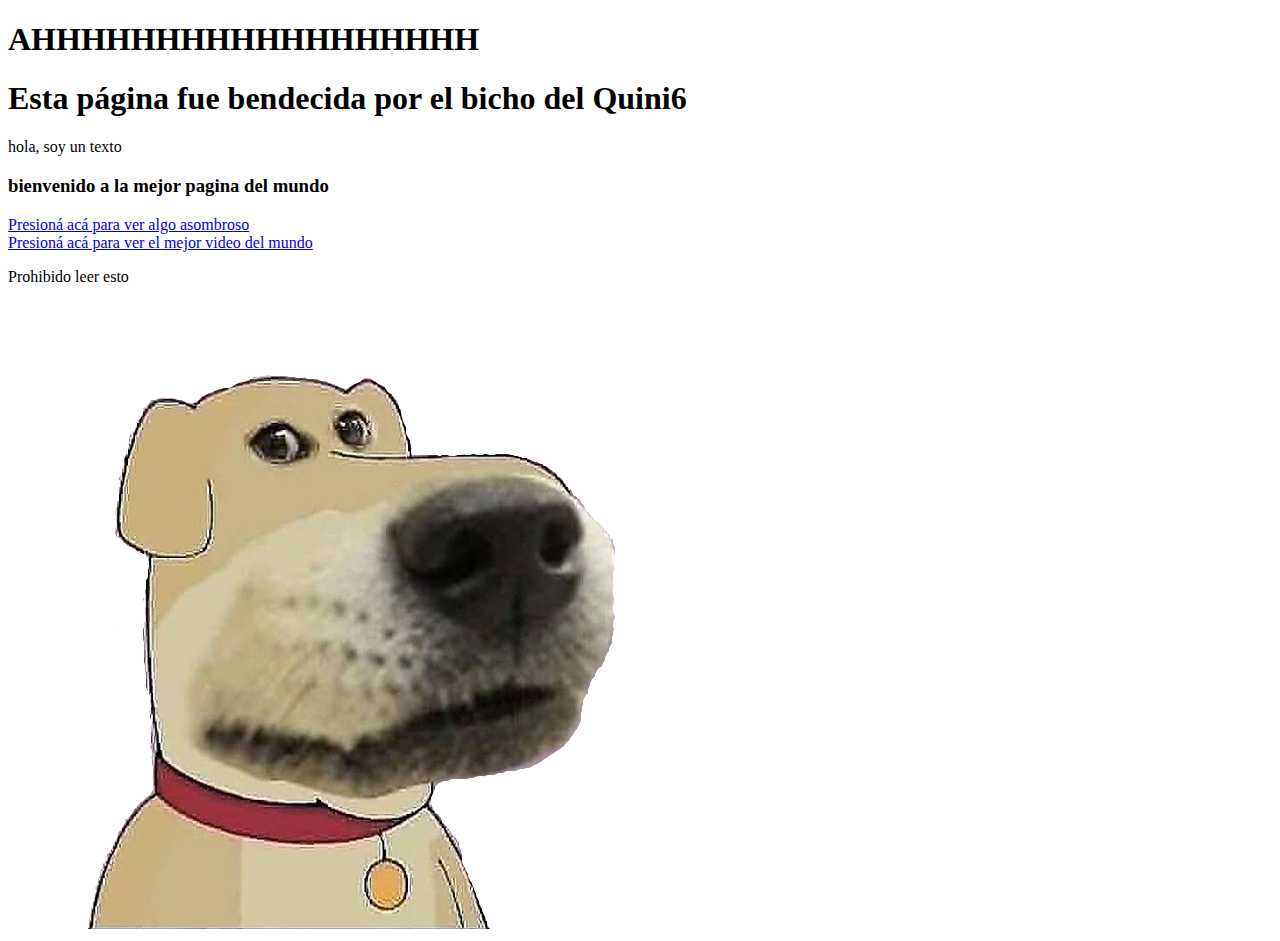
==== index.html @ 223f3d9a "eso es queso" ====
<!DOCTYPE html>
<html lang="en">
<head>
    <meta charset="UTF-8">
    <meta http-equiv="X-UA-Compatible" content="IE=edge">
    <meta name="viewport" content="width=device-width, initial-scale=1.0">
    <link rel="stylesheet" href="/css/index.css">
    <title>Lamejorpaginadelmundo</title>
</head>
<body>
    <header>
        <div>
            <h1> AHHHHHHHHHHHHHHHHHH </h1>
        </div>
    </header>
    <h1> Esta página fue bendecida por el bicho del Quini6</h1>

    <p class="pito"> hola, soy un texto </p>

    <h3> bienvenido a la mejor pagina del mundo</h3>

    <nav class="negrito">
        <li><a href="./Pages/larengue.html">Presioná acá para ver algo asombroso</a></li>
        <li><a href="./Pages/lenteja.html">Presioná acá para ver el mejor video del mundo</a></li>
        <p>Prohibido leer esto</p>
        <img src="./images/k3fp0xin4jq41.png" alt="">
     </nav>
</body>
</html>
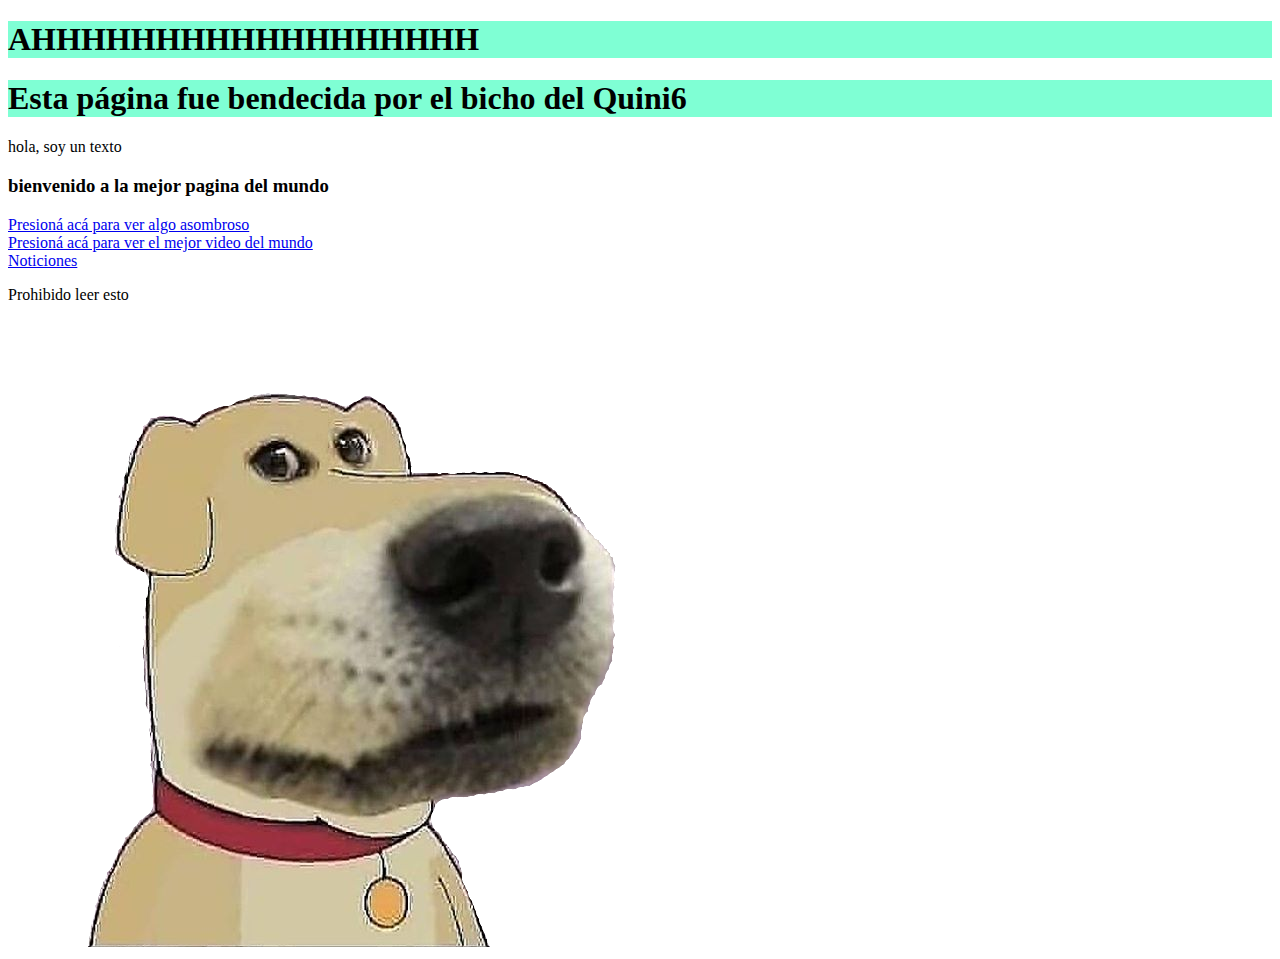
==== commit de989e96: "queso" ====
--- a/index.html
+++ b/index.html
@@ -22,6 +22,7 @@
     <nav class="negrito">
         <li><a href="./Pages/larengue.html">Presioná acá para ver algo asombroso</a></li>
         <li><a href="./Pages/lenteja.html">Presioná acá para ver el mejor video del mundo</a></li>
+        <li><a href="./Pages/noticias.html">Noticiones</a></li>
         <p>Prohibido leer esto</p>
         <img src="./images/k3fp0xin4jq41.png" alt="">
      </nav>
--- a/css/index.css
+++ b/css/index.css
@@ -0,0 +1,4 @@
+h1{
+    border-color: black;
+    background-color: aquamarine;
+}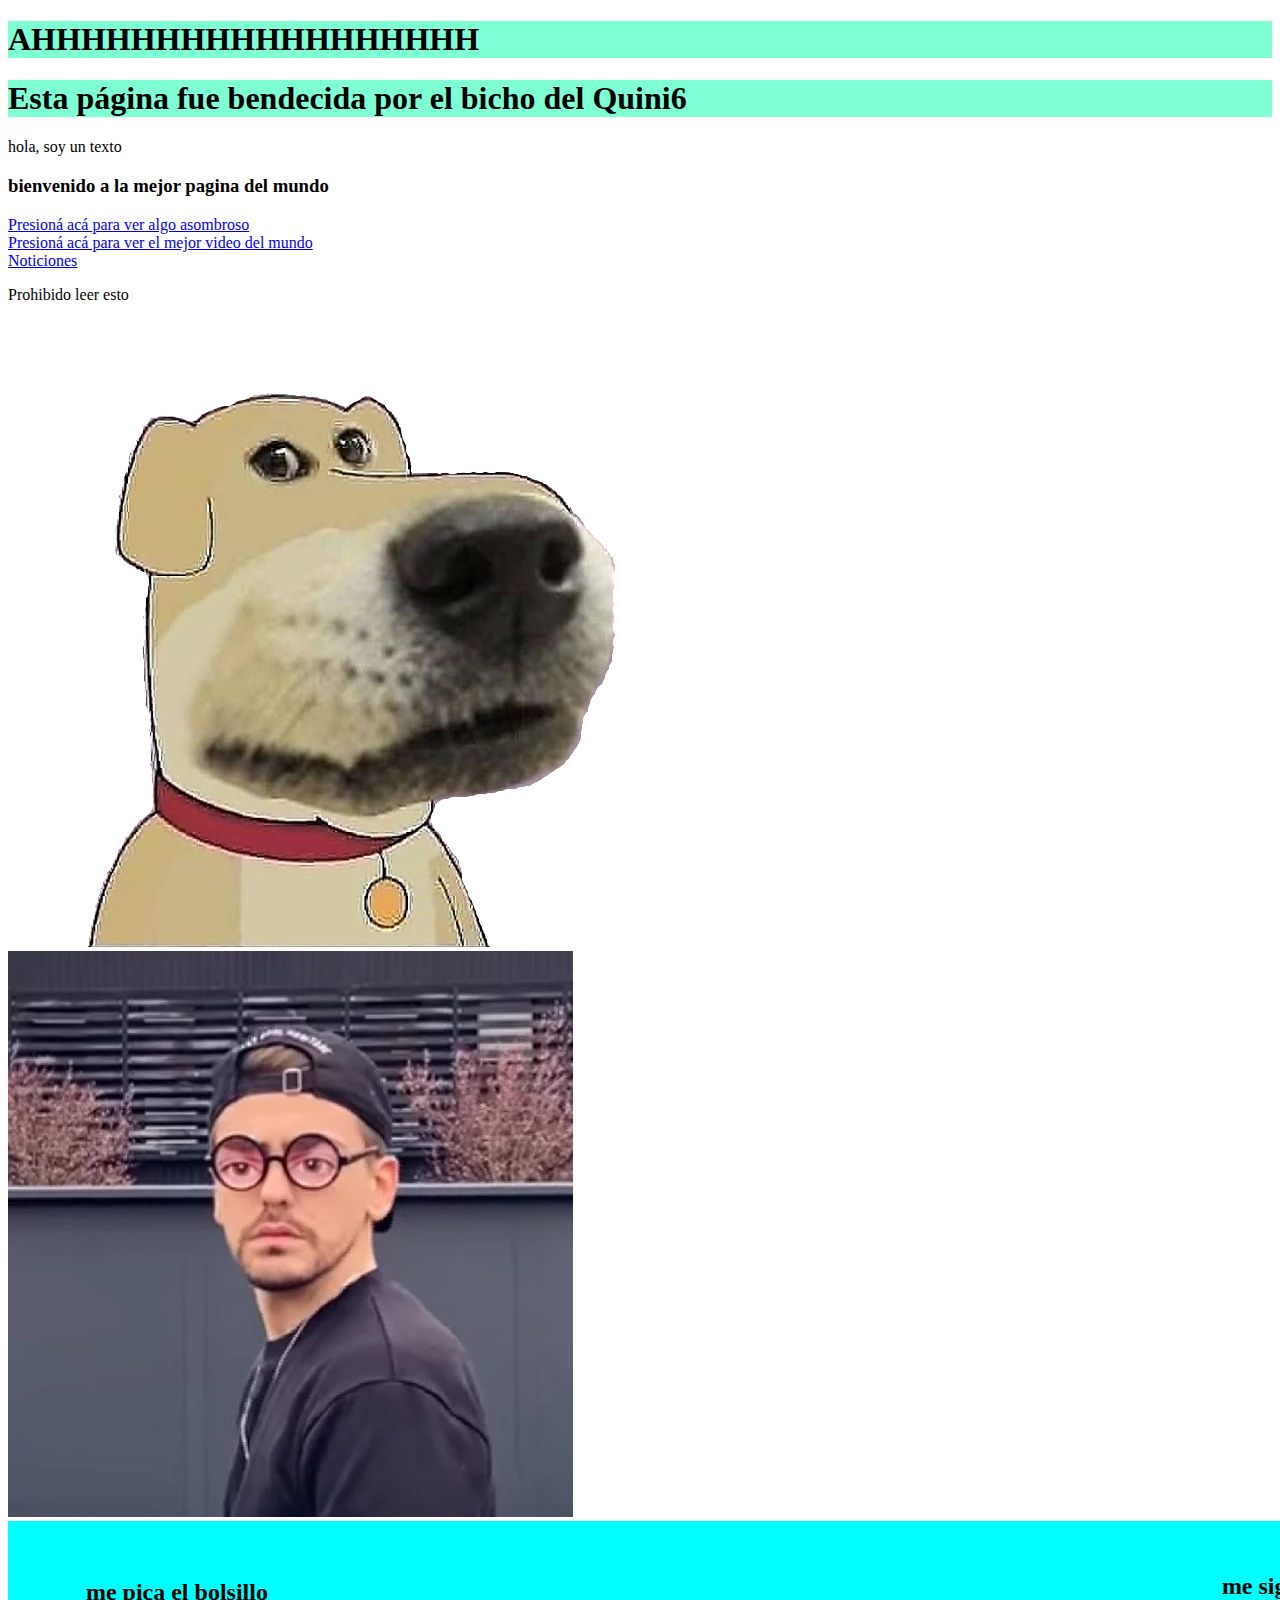
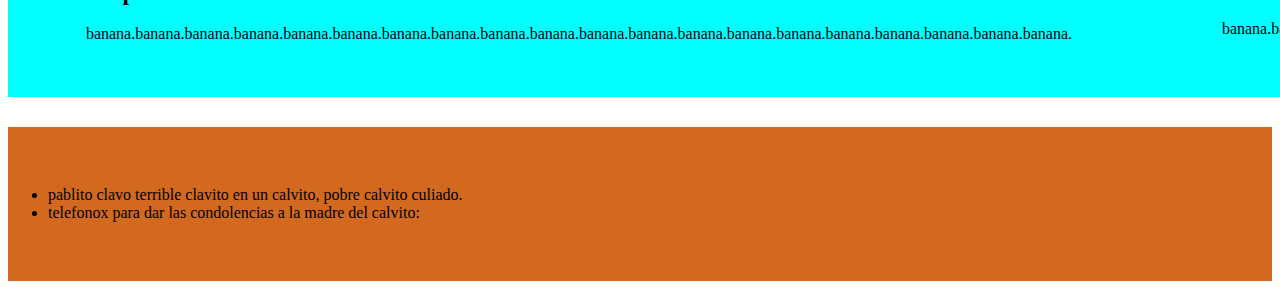
==== commit d7619be7: "algo algo" ====
--- a/index.html
+++ b/index.html
@@ -4,7 +4,7 @@
     <meta charset="UTF-8">
     <meta http-equiv="X-UA-Compatible" content="IE=edge">
     <meta name="viewport" content="width=device-width, initial-scale=1.0">
-    <link rel="stylesheet" href="/css/index.css">
+    <link rel="stylesheet" href="css/index.css">
     <title>Lamejorpaginadelmundo</title>
 </head>
 <body>
@@ -26,5 +26,51 @@
         <p>Prohibido leer esto</p>
         <img src="./images/k3fp0xin4jq41.png" alt="">
      </nav>
+
+     <aside class="">
+         <a href="https://sceu.frba.utn.edu.ar/"
+         target="blank"> <img src="images/aKVEzQJj_700wp_0.jpg" alt="DIOOOOOOOOOS"></a>
+     </aside>
+
+     <main>
+         <section id="contenedore">
+             <article class="primero">
+                 <figure>
+                     <div class="niggers">
+                         <h2>me pica el bolsillo</h2>
+                         <p>
+                             banana.banana.banana.banana.banana.banana.banana.banana.banana.banana.banana.banana.banana.banana.banana.banana.banana.banana.banana.banana.
+                         </p>
+                     </div>
+                 </figure>
+             </article>
+        
+             <section id="contenedore">
+                <article class="segundox">
+                    <figure>
+                        <div class="niggers">
+                            <h2>me sigue picando el bolsillo</h2>
+                            <p>
+                                banana.banana.banana.banana.banana.banana.banana.banana.banana.banana.banana.banana.banana.banana.banana.banana.banana.banana.banana.banana.
+                            </p>
+                        </div>
+                    </figure>
+                </article>
+
+     </main>
+
+     <footer class="footerino">
+         <div class="pepino">
+             <ul>
+                 <li>pablito clavo terrible clavito en un calvito, pobre calvito culiado.</li>
+                 <li>telefonox para dar las condolencias a la madre del calvito: <a href="tel=23546775098"></a></li>
+
+             </ul>
+         </div>
+         <div class="mapuu">
+             <iframe src="" frameborder="0"></iframe>
+         </div>
+
+     </footer>
 </body>
 </html>--- a/css/index.css
+++ b/css/index.css
@@ -1,4 +1,41 @@
 h1{
     border-color: black;
     background-color: aquamarine;
+}
+
+.banner-topu{
+    padding: auto;
+    display: flex;
+}
+
+#contenedore{
+    display:flex;
+    background-color: aqua;
+    justify-content: space-around;
+
+}
+
+.primero{
+    padding: 3%;
+
+}
+
+.segundox{
+    padding: 3%;
+}
+
+.footerino{
+    margin-top: 30px;
+    align-items: center;
+    background: chocolate;
+    display:flex
+    
+}
+
+@media screen and (min-with: 666px) and (max-with: 999px) {
+
+    body{
+        background: rgb(21, 172, 192);
+    }
+    
 }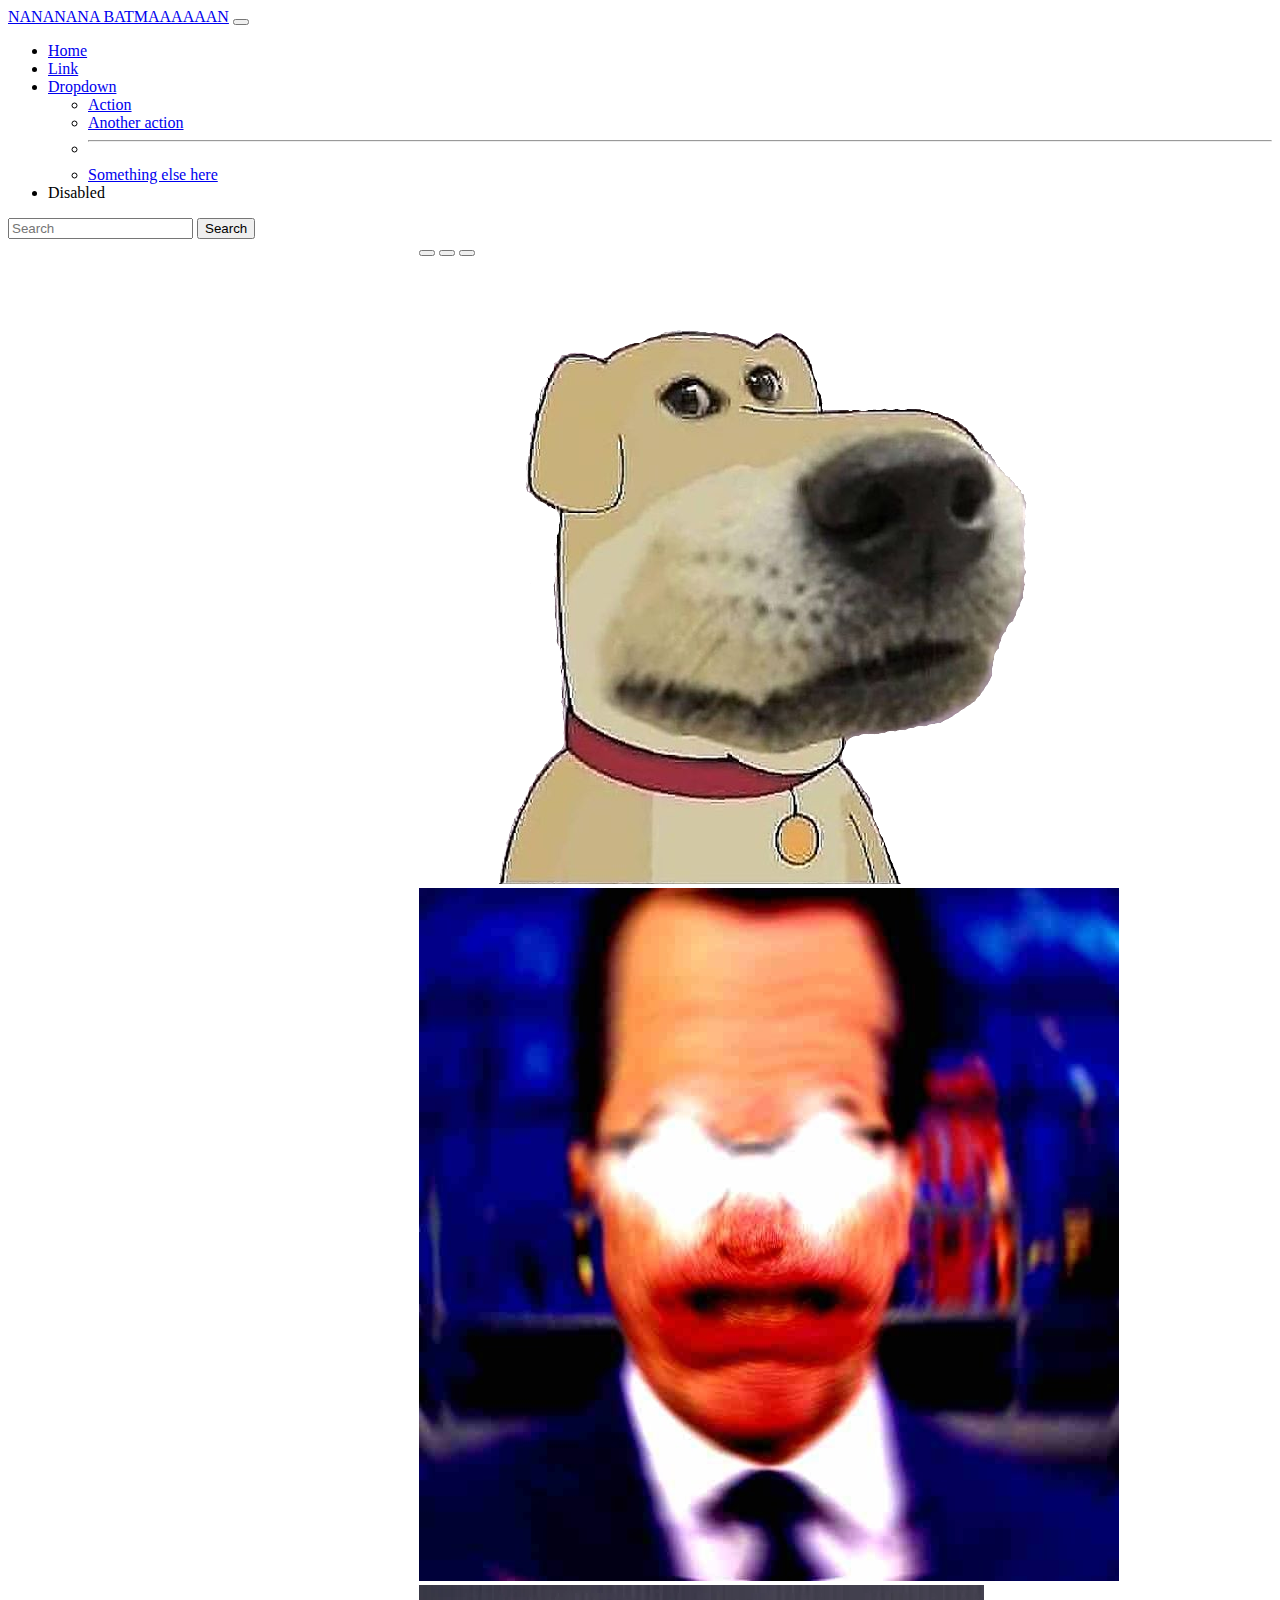
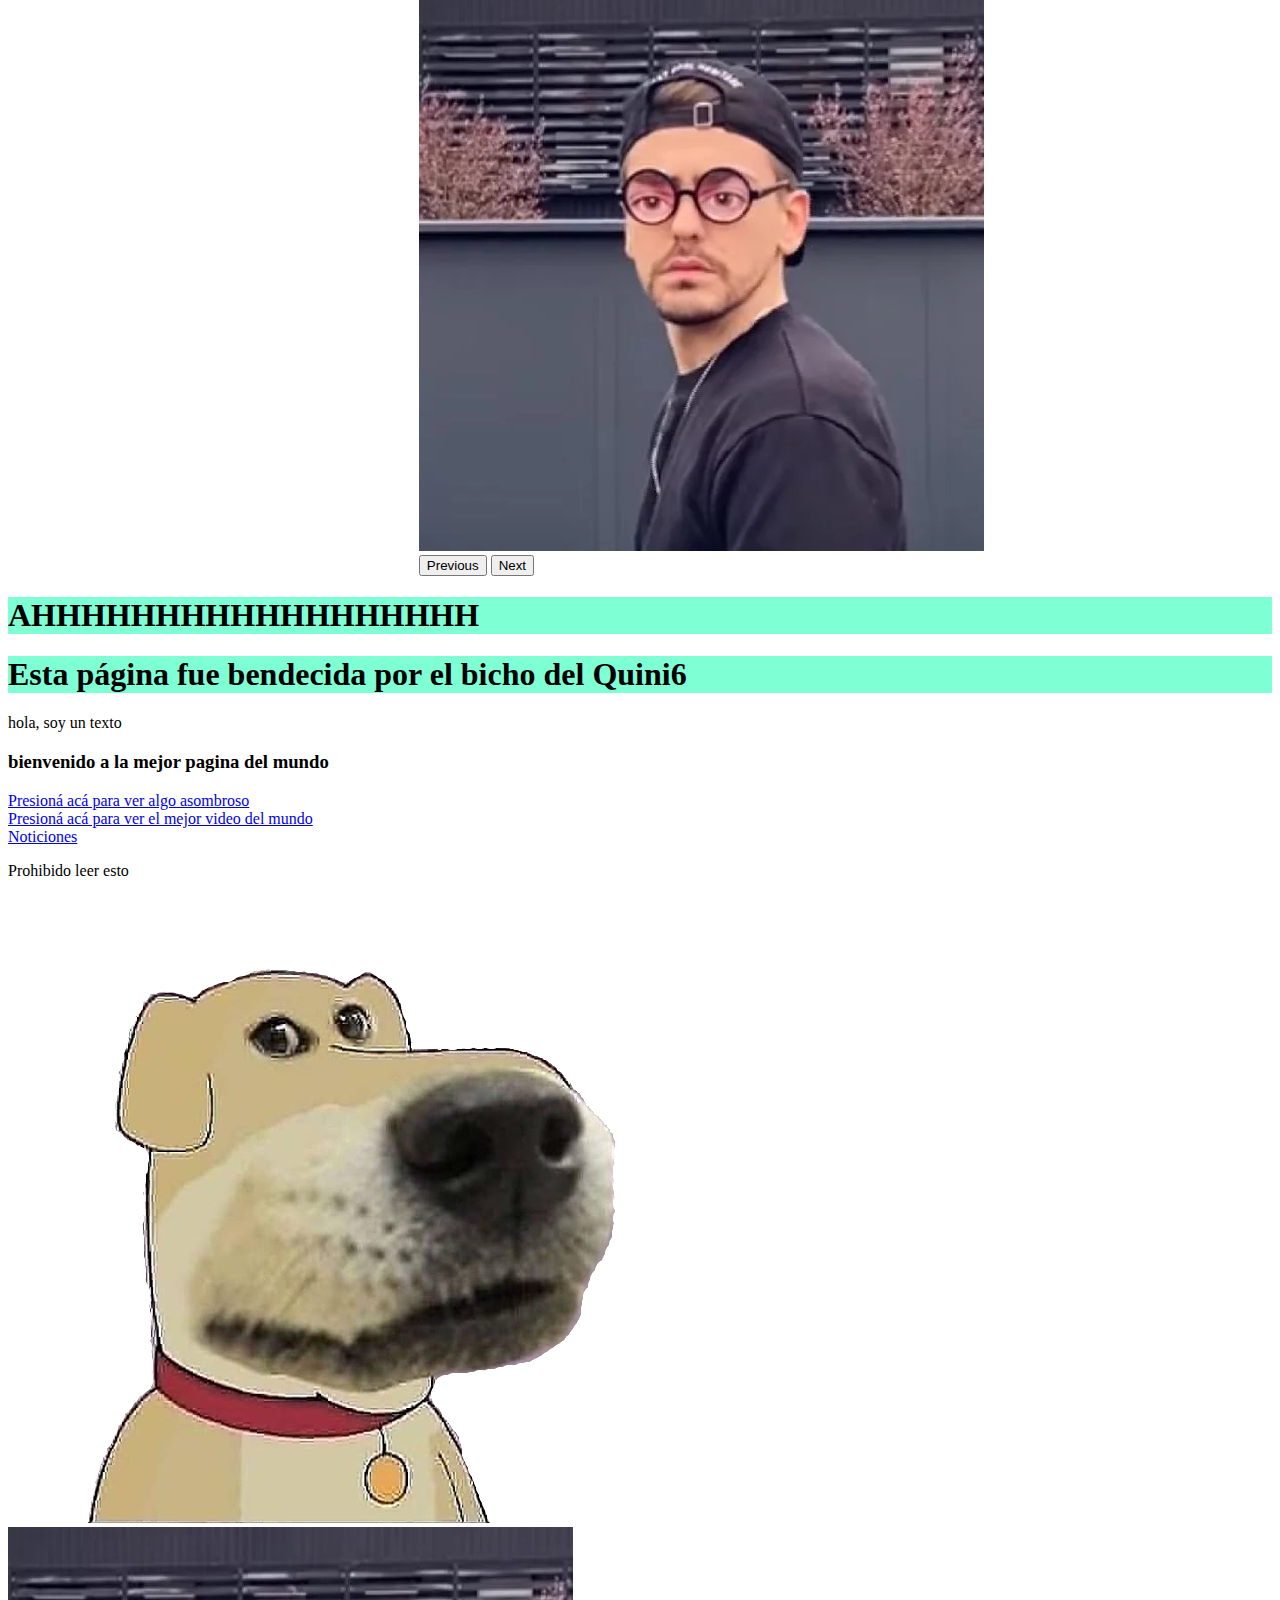
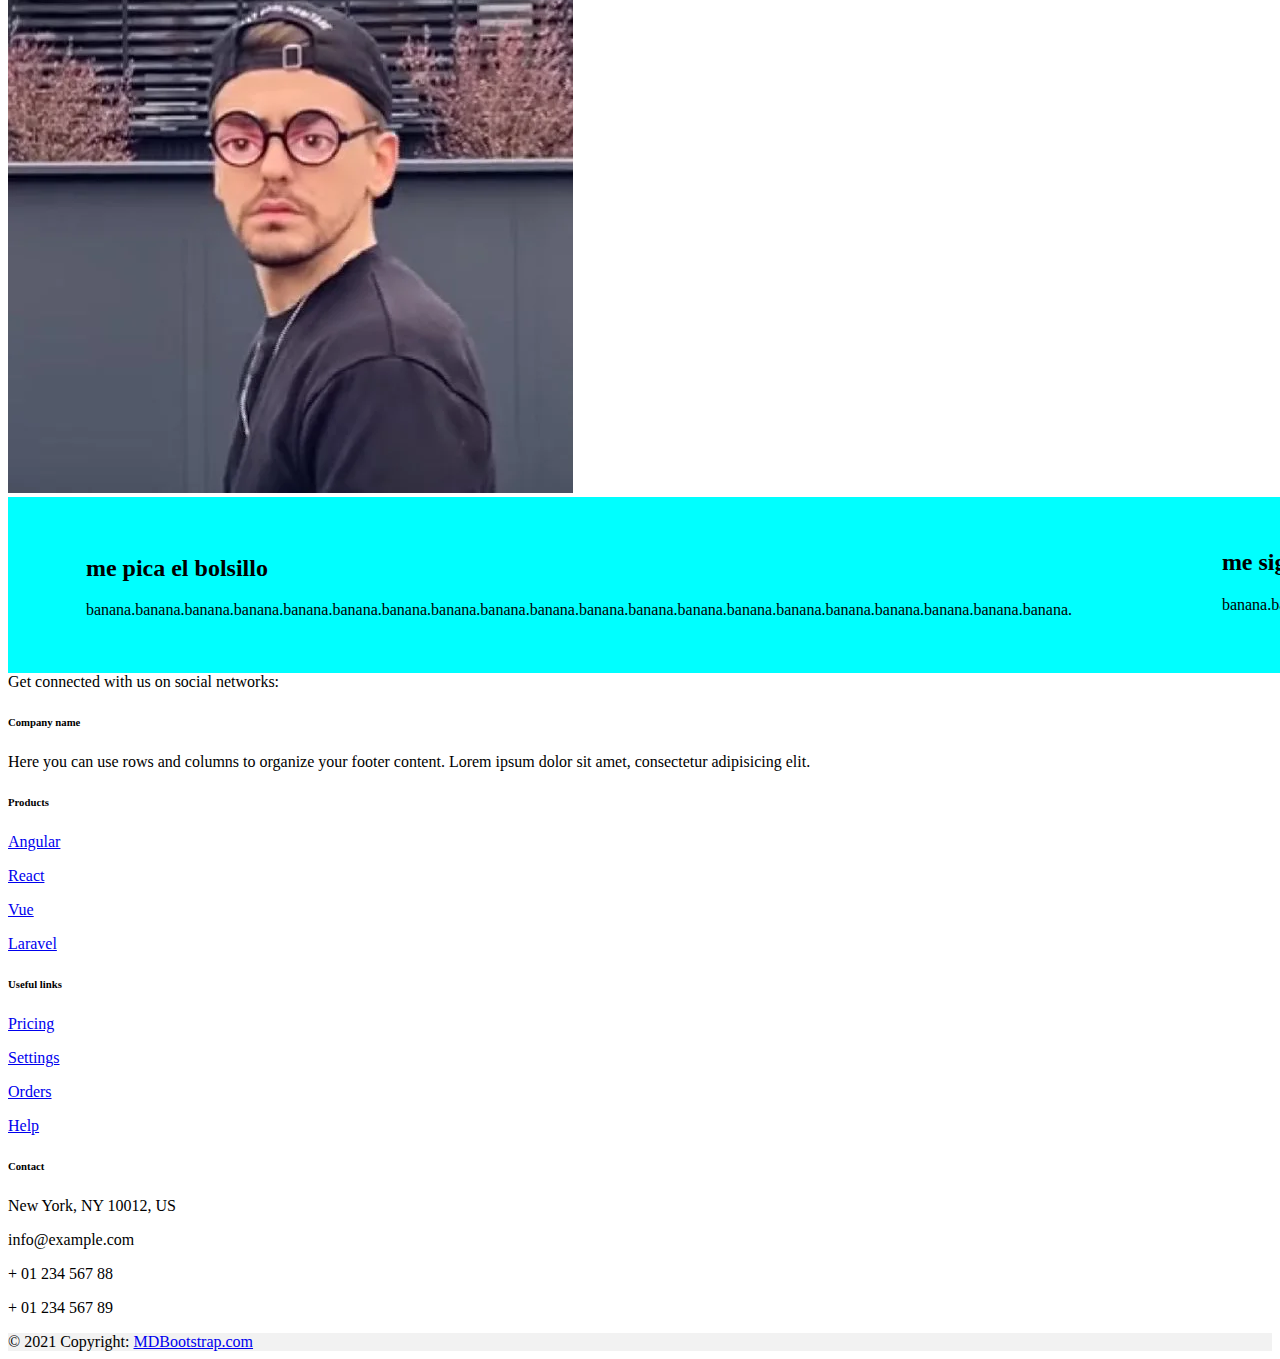
==== commit 14553ac6: "pepe" ====
--- a/index.html
+++ b/index.html
@@ -4,10 +4,82 @@
     <meta charset="UTF-8">
     <meta http-equiv="X-UA-Compatible" content="IE=edge">
     <meta name="viewport" content="width=device-width, initial-scale=1.0">
+    <!-- CSS only -->
+    <link href="https://cdn.jsdelivr.net/npm/bootstrap@5.1.3/dist/css/bootstrap.min.css" rel="stylesheet" integrity="sha384-1BmE4kWBq78iYhFldvKuhfTAU6auU8tT94WrHftjDbrCEXSU1oBoqyl2QvZ6jIW3" crossorigin="anonymous">
+    <!-- JavaScript Bundle with Popper -->
+<script src="https://cdn.jsdelivr.net/npm/bootstrap@5.1.3/dist/js/bootstrap.bundle.min.js" integrity="sha384-ka7Sk0Gln4gmtz2MlQnikT1wXgYsOg+OMhuP+IlRH9sENBO0LRn5q+8nbTov4+1p" crossorigin="anonymous"></script>
     <link rel="stylesheet" href="css/index.css">
     <title>Lamejorpaginadelmundo</title>
 </head>
 <body>
+    <!-- navbar wacho -->
+    <nav class="navbar navbar-expand-lg navbar-dark bg-dark"
+
+        <div class="container-fluid">
+          <a class="navbar-brand" href="#">NANANANA BATMAAAAAAN</a>
+          <button class="navbar-toggler" type="button" data-bs-toggle="collapse" data-bs-target="#navbarSupportedContent" aria-controls="navbarSupportedContent" aria-expanded="false" aria-label="Toggle navigation">
+            <span class="navbar-toggler-icon"></span>
+          </button>
+          <div class="collapse navbar-collapse" id="navbarSupportedContent">
+            <ul class="navbar-nav me-auto mb-2 mb-lg-0">
+              <li class="nav-item">
+                <a class="nav-link active" aria-current="page" href="#">Home</a>
+              </li>
+              <li class="nav-item">
+                <a class="nav-link" href="#">Link</a>
+              </li>
+              <li class="nav-item dropdown">
+                <a class="nav-link dropdown-toggle" href="#" id="navbarDropdown" role="button" data-bs-toggle="dropdown" aria-expanded="false">
+                  Dropdown
+                </a>
+                <ul class="dropdown-menu" aria-labelledby="navbarDropdown">
+                  <li><a class="dropdown-item" href="#">Action</a></li>
+                  <li><a class="dropdown-item" href="#">Another action</a></li>
+                  <li><hr class="dropdown-divider"></li>
+                  <li><a class="dropdown-item" href="#">Something else here</a></li>
+                </ul>
+              </li>
+              <li class="nav-item">
+                <a class="nav-link disabled">Disabled</a>
+              </li>
+            </ul>
+            <form class="d-flex">
+              <input class="form-control me-2" type="search" placeholder="Search" aria-label="Search">
+              <button class="btn btn-outline-success" type="submit">Search</button>
+            </form>
+          </div>
+        </div>
+    </nav>
+    <!-- carrusel -->
+    <div class="paperas">
+        <div id="carouselExampleIndicators" class="carousel slide" data-bs-ride="carousel">
+        <div class="carousel-indicators">
+          <button type="button" data-bs-target="#carouselExampleIndicators" data-bs-slide-to="0" class="active" aria-current="true" aria-label="Slide 1"></button>
+          <button type="button" data-bs-target="#carouselExampleIndicators" data-bs-slide-to="1" aria-label="Slide 2"></button>
+          <button type="button" data-bs-target="#carouselExampleIndicators" data-bs-slide-to="2" aria-label="Slide 3"></button>
+        </div>
+        <div class="carousel-inner">
+          <div class="carousel-item active">
+            <img src="./images/k3fp0xin4jq41.png" class="d-block w-30" alt="elpepe">
+          </div>
+          <div class="carousel-item">
+            <img src="./images/Fool.jpg" class="d-block w-30" alt="lacreatura">
+          </div>
+          <div class="carousel-item">
+            <img src="./images/aKVEzQJj_700wp_0.jpg" class="d-block w-30" alt="...">
+          </div>
+        </div>
+        <button class="carousel-control-prev" type="button" data-bs-target="#carouselExampleIndicators" data-bs-slide="prev">
+          <span class="carousel-control-prev-icon" aria-hidden="true"></span>
+          <span class="visually-hidden">Previous</span>
+        </button>
+        <button class="carousel-control-next" type="button" data-bs-target="#carouselExampleIndicators" data-bs-slide="next">
+          <span class="carousel-control-next-icon" aria-hidden="true"></span>
+          <span class="visually-hidden">Next</span>
+        </button>
+        </div>
+    </div>
+
     <header>
         <div>
             <h1> AHHHHHHHHHHHHHHHHHH </h1>
@@ -56,21 +128,137 @@
                         </div>
                     </figure>
                 </article>
+        
 
      </main>
 
-     <footer class="footerino">
-         <div class="pepino">
-             <ul>
-                 <li>pablito clavo terrible clavito en un calvito, pobre calvito culiado.</li>
-                 <li>telefonox para dar las condolencias a la madre del calvito: <a href="tel=23546775098"></a></li>
-
-             </ul>
-         </div>
-         <div class="mapuu">
-             <iframe src="" frameborder="0"></iframe>
-         </div>
-
-     </footer>
+     <!-- Footer -->
+<footer class="text-center text-lg-start bg-dark text-muted">
+    <!-- Section: Social media -->
+    <section
+      class="d-flex justify-content-center justify-content-lg-between p-4 border-bottom"
+    >
+      <!-- Left -->
+      <div class="me-5 d-none d-lg-block">
+        <span>Get connected with us on social networks:</span>
+      </div>
+      <!-- Left -->
+  
+      <!-- Right -->
+      <div>
+        <a href="" class="me-4 text-reset">
+          <i class="fab fa-facebook-f"></i>
+        </a>
+        <a href="" class="me-4 text-reset">
+          <i class="fab fa-twitter"></i>
+        </a>
+        <a href="" class="me-4 text-reset">
+          <i class="fab fa-google"></i>
+        </a>
+        <a href="" class="me-4 text-reset">
+          <i class="fab fa-instagram"></i>
+        </a>
+        <a href="" class="me-4 text-reset">
+          <i class="fab fa-linkedin"></i>
+        </a>
+        <a href="" class="me-4 text-reset">
+          <i class="fab fa-github"></i>
+        </a>
+      </div>
+      <!-- Right -->
+    </section>
+    <!-- Section: Social media -->
+  
+    <!-- Section: Links  -->
+    <section class="">
+      <div class="container text-center text-md-start mt-5">
+        <!-- Grid row -->
+        <div class="row mt-3">
+          <!-- Grid column -->
+          <div class="col-md-3 col-lg-4 col-xl-3 mx-auto mb-4">
+            <!-- Content -->
+            <h6 class="text-uppercase fw-bold mb-4">
+              <i class="fas fa-gem me-3"></i>Company name
+            </h6>
+            <p>
+              Here you can use rows and columns to organize your footer content. Lorem ipsum
+              dolor sit amet, consectetur adipisicing elit.
+            </p>
+          </div>
+          <!-- Grid column -->
+  
+          <!-- Grid column -->
+          <div class="col-md-2 col-lg-2 col-xl-2 mx-auto mb-4">
+            <!-- Links -->
+            <h6 class="text-uppercase fw-bold mb-4">
+              Products
+            </h6>
+            <p>
+              <a href="#!" class="text-reset">Angular</a>
+            </p>
+            <p>
+              <a href="#!" class="text-reset">React</a>
+            </p>
+            <p>
+              <a href="#!" class="text-reset">Vue</a>
+            </p>
+            <p>
+              <a href="#!" class="text-reset">Laravel</a>
+            </p>
+          </div>
+          <!-- Grid column -->
+  
+          <!-- Grid column -->
+          <div class="col-md-3 col-lg-2 col-xl-2 mx-auto mb-4">
+            <!-- Links -->
+            <h6 class="text-uppercase fw-bold mb-4">
+              Useful links
+            </h6>
+            <p>
+              <a href="#!" class="text-reset">Pricing</a>
+            </p>
+            <p>
+              <a href="#!" class="text-reset">Settings</a>
+            </p>
+            <p>
+              <a href="#!" class="text-reset">Orders</a>
+            </p>
+            <p>
+              <a href="#!" class="text-reset">Help</a>
+            </p>
+          </div>
+          <!-- Grid column -->
+  
+          <!-- Grid column -->
+          <div class="col-md-4 col-lg-3 col-xl-3 mx-auto mb-md-0 mb-4">
+            <!-- Links -->
+            <h6 class="text-uppercase fw-bold mb-4">
+              Contact
+            </h6>
+            <p><i class="fas fa-home me-3"></i> New York, NY 10012, US</p>
+            <p>
+              <i class="fas fa-envelope me-3"></i>
+              info@example.com
+            </p>
+            <p><i class="fas fa-phone me-3"></i> + 01 234 567 88</p>
+            <p><i class="fas fa-print me-3"></i> + 01 234 567 89</p>
+          </div>
+          <!-- Grid column -->
+        </div>
+        <!-- Grid row -->
+      </div>
+    </section>
+    <!-- Section: Links  -->
+  
+    <!-- Copyright -->
+    <div class="text-center p-4" style="background-color: rgba(0, 0, 0, 0.05);">
+      © 2021 Copyright:
+      <a class="text-reset fw-bold" href="https://mdbootstrap.com/">MDBootstrap.com</a>
+    </div>
+    <!-- Copyright -->
+  </footer>
+  <!-- Footer -->
+
+
 </body>
 </html>--- a/css/index.css
+++ b/css/index.css
@@ -38,4 +38,17 @@
         background: rgb(21, 172, 192);
     }
     
+}
+
+.paperas{
+    width: 35%; /* for example */
+    margin: auto;
+}
+
+.carousel-inner > .item > img, 
+.carousel-inner > .item > a > img{
+width: 50%; /* use this, or not */
+margin: auto;
+
+background-color: black;
 }